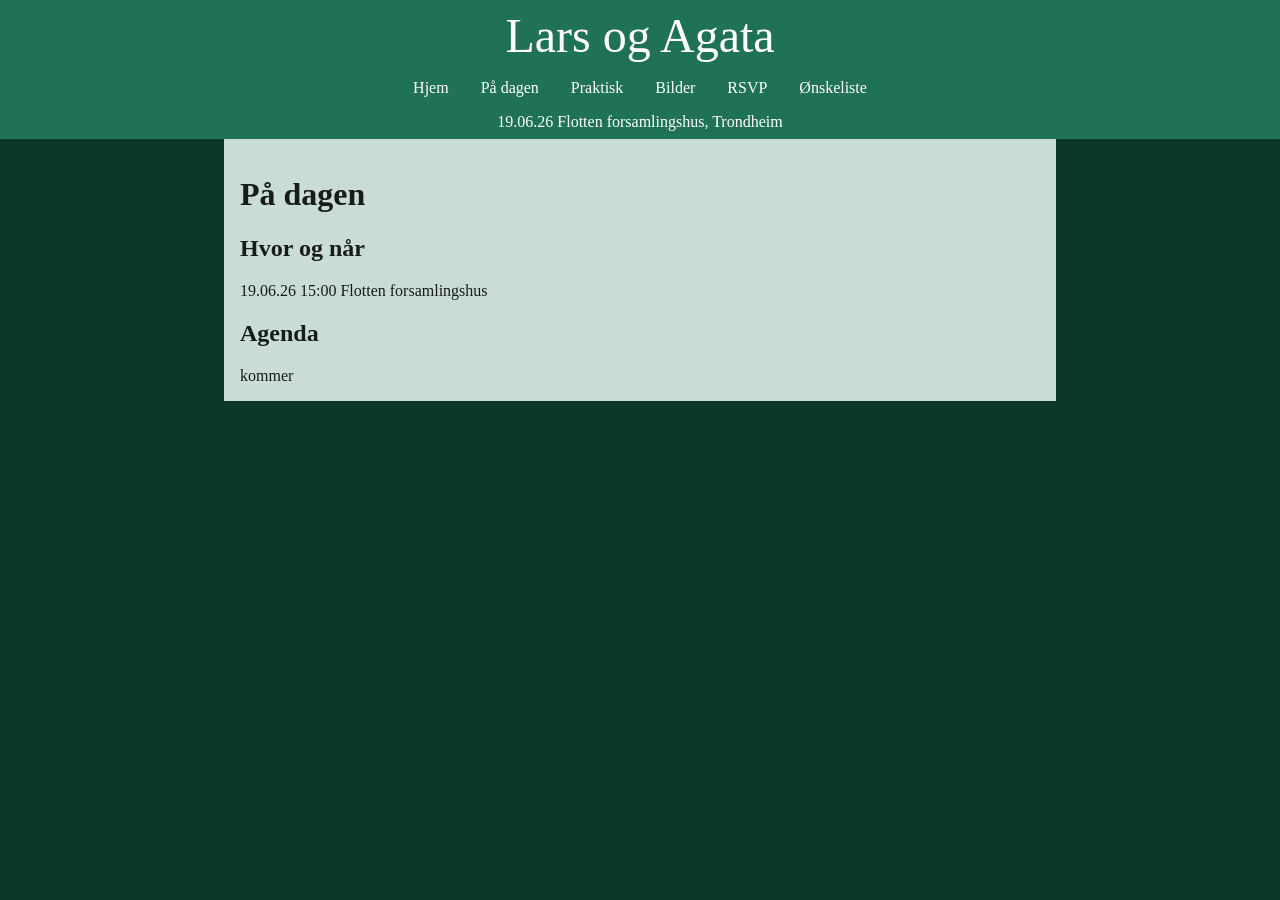
==== on-the-day.html @ f41dea21 "init page" ====
<!DOCTYPE html>
<html lang="nb">
   <head>
    <title>På dagen | Lars og Agata</title>
    <link rel="stylesheet" href="style.css" />
   </head>
   <body>
        <div id="header"></div>
      <main>
        <h1>På dagen</h1>

        <h2>Hvor og når</h2>

        19.06.26 15:00 Flotten forsamlingshus

        <h2>Agenda</h2>
        kommer
      </main>
   </body> 
   <script src="js/include.js"></script>
</html>
---- style.css ----
:root {
    --color-primary:  rgb(32, 114, 87);
    --color-background:rgb(12, 56, 41);
    --color-surface-main:rgb(201, 221, 214);
    --color-text-default: rgb(23, 27, 26);
    --color-text-on-primary: white;
    --color-text-on-primary-hover: rgb(231, 205, 205);
}

*, ::before, ::after {
    box-sizing: border-box;
}

body {
    margin: 0;
    color: var(--color-text-default);
    background-color: var(--color-background);
    
}

.banner {
    padding: 0.5rem;
    background-color: var(--color-primary);
    display: flex;
    flex-direction: column;
    align-items: center;
    color: var(--color-text-on-primary);
}

.logo {
    font-size: 3rem;
}

nav {
    display: flex;
}

.nav-link {
    color:inherit;
    display: block;
    padding: 1rem;
    text-decoration: none;
    
    &:hover {
        color: var(--color-text-on-primary-hover);
    }
}

main {
    max-width: 52rem;
    margin-inline: auto;
    padding: 1rem;
    background-color: var(--color-surface-main);
   
}
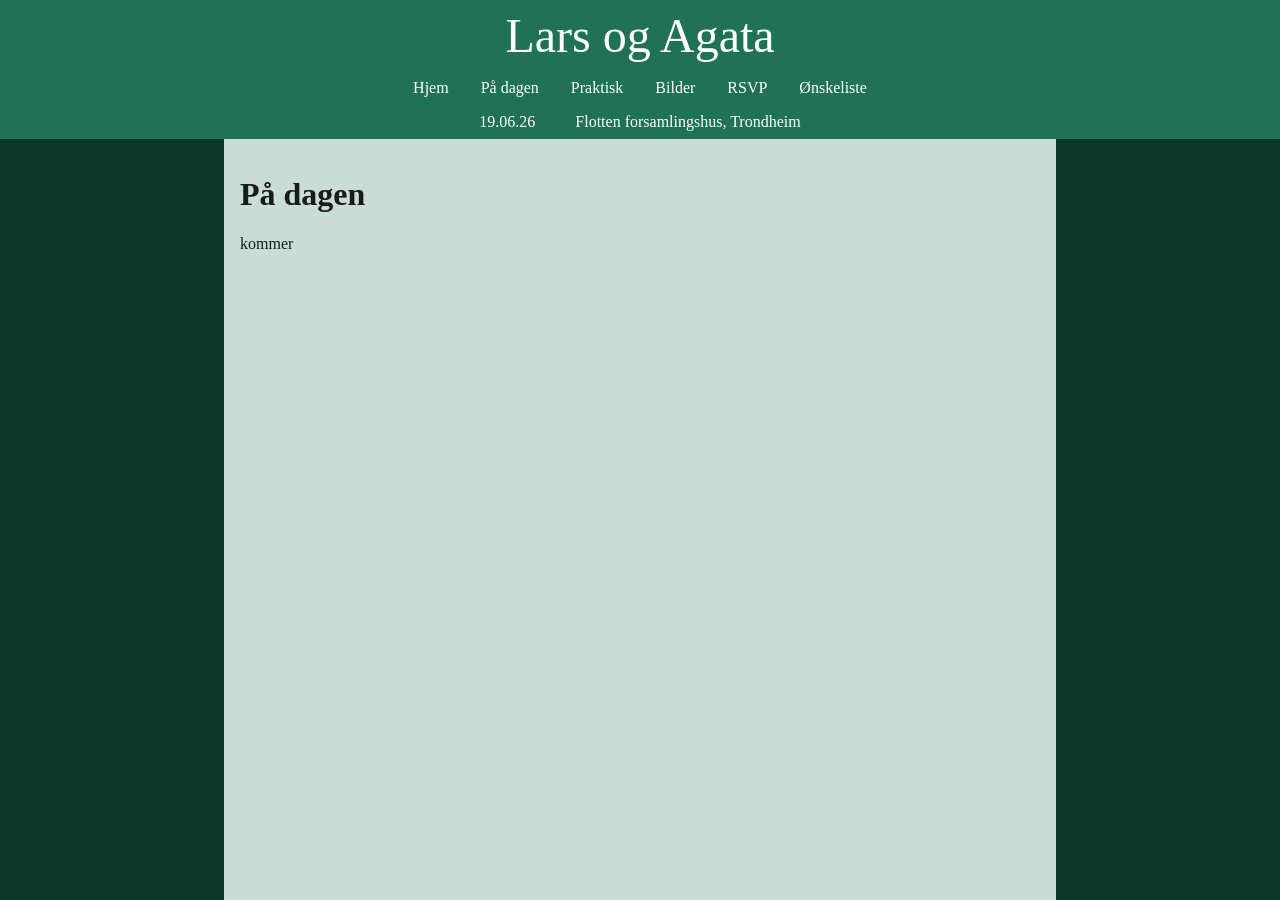
==== commit b7db62c4: "forts + images" ====
--- a/on-the-day.html
+++ b/on-the-day.html
@@ -9,11 +9,6 @@
       <main>
         <h1>På dagen</h1>
 
-        <h2>Hvor og når</h2>
-
-        19.06.26 15:00 Flotten forsamlingshus
-
-        <h2>Agenda</h2>
         kommer
       </main>
    </body> 
--- a/style.css
+++ b/style.css
@@ -10,9 +10,14 @@
 *, ::before, ::after {
     box-sizing: border-box;
 }
+html, body {
+    margin: 0;
 
+}
 body {
-    margin: 0;
+    display: flex;
+    flex-direction: column;
+    min-height: 100vh;
     color: var(--color-text-default);
     background-color: var(--color-background);
     
@@ -46,10 +51,21 @@
     }
 }
 
+.date-place {
+    display: flex;
+    gap: 2.5rem;
+}
+
 main {
-    max-width: 52rem;
+    flex: 1;
+    width: 52rem;
     margin-inline: auto;
     padding: 1rem;
     background-color: var(--color-surface-main);
-   
+}
+
+@media only screen and (max-width: 850px) {
+    main {
+    width: 100%;
+    }
 }
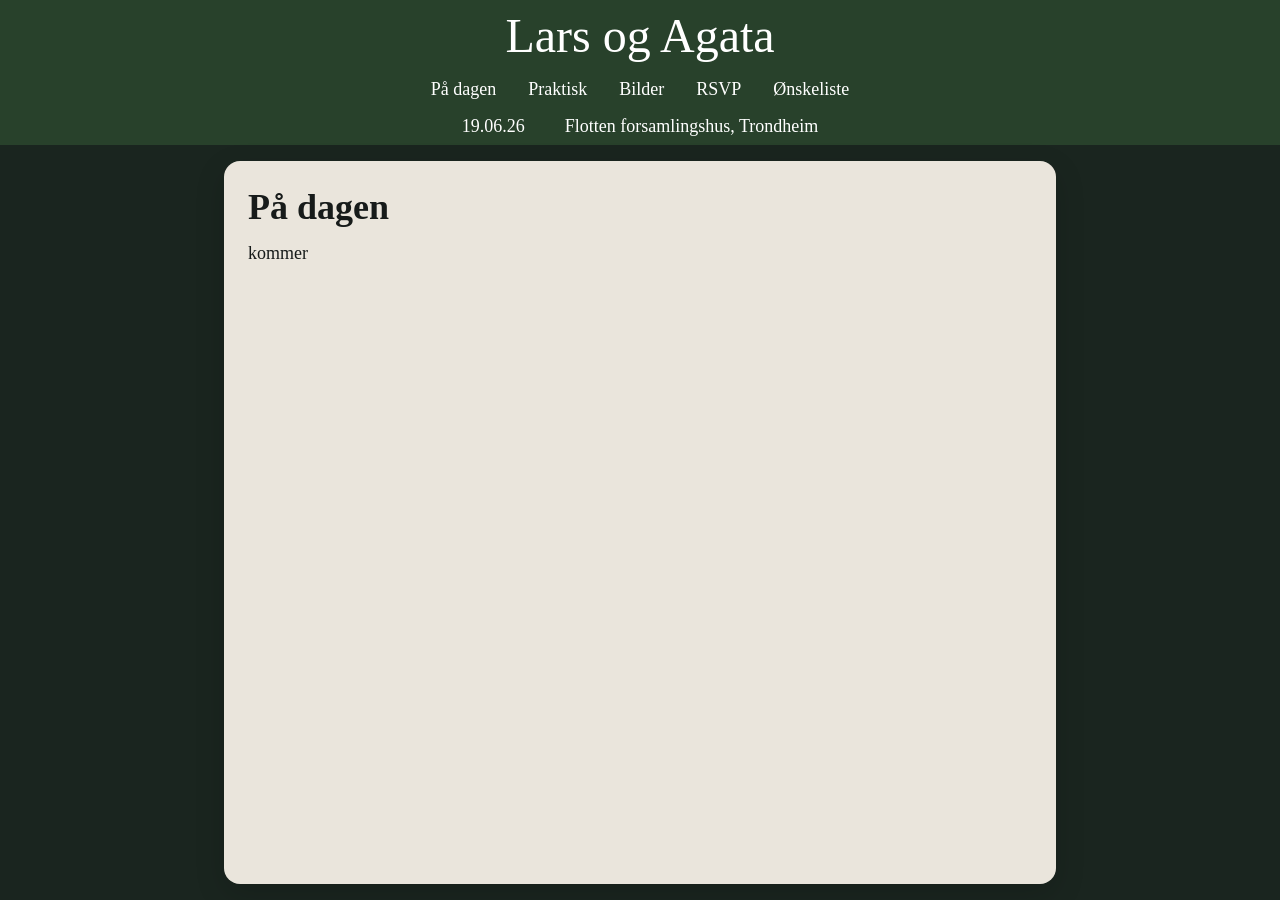
==== commit 7b9dfdc4: "forts" ====
--- a/on-the-day.html
+++ b/on-the-day.html
@@ -3,6 +3,7 @@
    <head>
     <title>På dagen | Lars og Agata</title>
     <link rel="stylesheet" href="style.css" />
+    <link rel="icon" href="favicon.svg" type="image/svg+xml">
    </head>
    <body>
         <div id="header"></div>
--- a/style.css
+++ b/style.css
@@ -1,7 +1,13 @@
 :root {
     --color-primary:  rgb(32, 114, 87);
-    --color-background:rgb(12, 56, 41);
+    --color-primary:  #1F2A24;
+    --color-primary:  #28412B;
+    --color-bg:rgb(12, 56, 41);
+    --color-bg: #28412B;
+    --color-bg:rgb(26, 37, 31);
     --color-surface-main:rgb(201, 221, 214);
+    --color-surface-main:#F4F1EA;
+    --color-surface-main:#EAE5DC;
     --color-text-default: rgb(23, 27, 26);
     --color-text-on-primary: white;
     --color-text-on-primary-hover: rgb(231, 205, 205);
@@ -18,8 +24,10 @@
     display: flex;
     flex-direction: column;
     min-height: 100vh;
+    background-color: var(--color-bg);
+    font-family: Georgia, 'Times New Roman', Times, serif;
+    font-size: 18px;
     color: var(--color-text-default);
-    background-color: var(--color-background);
     
 }
 
@@ -34,17 +42,21 @@
 
 .logo {
     font-size: 3rem;
+
 }
 
 nav {
     display: flex;
 }
 
-.nav-link {
+.logo, .nav-link {
     color:inherit;
     display: block;
+    text-decoration: none;
+}
+
+.nav-link {
     padding: 1rem;
-    text-decoration: none;
     
     &:hover {
         color: var(--color-text-on-primary-hover);
@@ -56,16 +68,37 @@
     gap: 2.5rem;
 }
 
+h1, h2 {
+    font-family: "Palatino Linotype", Palatino, serif;
+}
+
+h1, h2, h3, h4 {
+    margin-block: 0 0.4em;
+    padding-top: 0.7em;
+}
+
+p {
+    margin-block: 0 1em;
+}
+
 main {
     flex: 1;
     width: 52rem;
     margin-inline: auto;
-    padding: 1rem;
+    margin-block: 1rem;
+    border-radius: 1rem;
+    padding-inline: 1.5rem;
     background-color: var(--color-surface-main);
+    box-shadow: 0 10px 30px rgba(0,0,0,0.15);
 }
 
 @media only screen and (max-width: 850px) {
     main {
-    width: 100%;
+        width: 100%;
+        padding-inline: 1rem;
     }
+}
+
+.index-text {
+    text-align: center;
 }
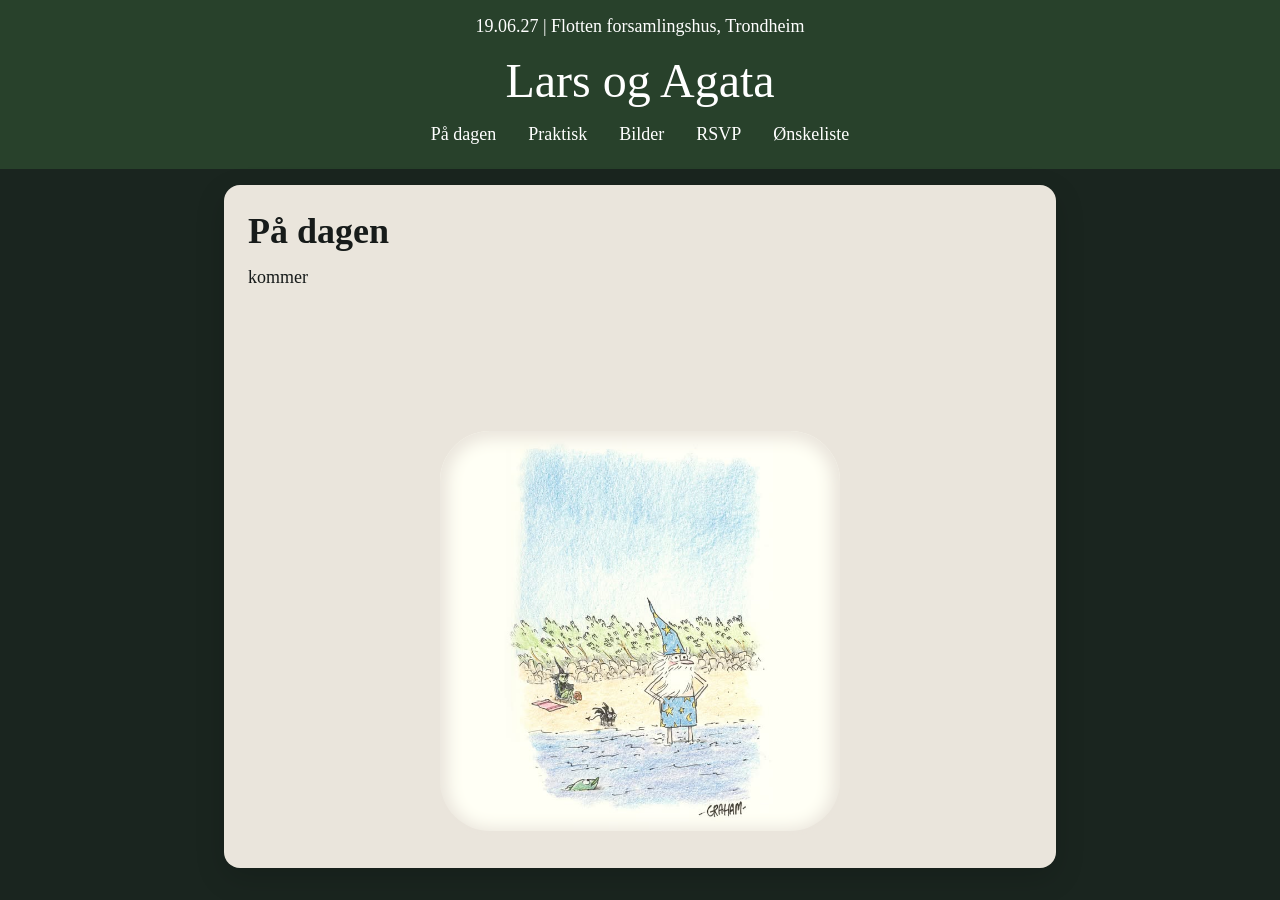
==== commit 3a722dd1: "Bilde på bunnen" ====
--- a/on-the-day.html
+++ b/on-the-day.html
@@ -11,6 +11,13 @@
         <h1>På dagen</h1>
 
         kommer
+
+      <div class="main--bottom">
+        <div class="img--blurred-container">
+          <img src="./images/WitchWizardBeach.jpg" class="img--blurred">
+          <div class="img--blurred-block"></div>
+        </div>
+      </div>
       </main>
    </body> 
    <script src="js/include.js"></script>
--- a/style.css
+++ b/style.css
@@ -11,10 +11,18 @@
     --color-text-default: rgb(23, 27, 26);
     --color-text-on-primary: white;
     --color-text-on-primary-hover: rgb(231, 205, 205);
+    --transition: 200ms linear;
 }
 
 *, ::before, ::after {
     box-sizing: border-box;
+    transition: color var(--transition), outline-offset var(--transition);
+}
+
+*:focus-visible {
+    outline: var(--color-primary) 2px solid;
+    outline-offset: 2px;
+    box-shadow: 0 0 0 2px var(--color-text-on-primary);
 }
 html, body {
     margin: 0;
@@ -32,7 +40,7 @@
 }
 
 .banner {
-    padding: 0.5rem;
+    padding: 1rem 0.5rem 0.5rem 0.5rem;
     background-color: var(--color-primary);
     display: flex;
     flex-direction: column;
@@ -49,7 +57,7 @@
     display: flex;
 }
 
-.logo, .nav-link {
+.banner a {
     color:inherit;
     display: block;
     text-decoration: none;
@@ -66,6 +74,7 @@
 .date-place {
     display: flex;
     gap: 2.5rem;
+    margin-bottom: 1rem;
 }
 
 h1, h2 {
@@ -82,23 +91,71 @@
 }
 
 main {
+    min-height: 100%;
+    display: flex;
+    flex-direction: column;
+    position: relative;
     flex: 1;
     width: 52rem;
     margin-inline: auto;
-    margin-block: 1rem;
+    margin-block: 1rem 2rem;
     border-radius: 1rem;
     padding-inline: 1.5rem;
     background-color: var(--color-surface-main);
     box-shadow: 0 10px 30px rgba(0,0,0,0.15);
-}
-
-@media only screen and (max-width: 850px) {
-    main {
-        width: 100%;
-        padding-inline: 1rem;
+    @media only screen and (max-width: 850px) {
+     
+            margin-block: 0 1rem;
+            width: 100%;
+            padding-inline: 1rem;
+            border-radius: 0;
     }
 }
 
 .index-text {
     text-align: center;
+}
+
+button, .button {
+    background-color: var(--color-primary);
+    border: 1px solid var(--color-primary);
+    color: var(--color-text-on-primary);
+    padding: .75rem;
+    border-radius: 4px;
+    text-decoration: none;
+    &:hover {
+        color: var(--color-text-on-primary-hover);
+    }
+}
+
+.main--bottom {
+    margin-top: auto;
+    padding-block-start: 2rem;
+}
+
+.img--blurred-container {
+    margin: auto;
+    border-radius: 50px;
+    margin-block-end: 2rem;
+    margin-inline-start: 50%;
+    transform: translate(-50%);
+    width: 400px;   
+
+    @media only screen and (max-width: 450px) {
+     width: 100%;   
+    }
+}
+
+.img--blurred {
+    border-radius: 50px;
+    width: 100%;
+}
+
+.img--blurred-block {
+    width: 100%;
+    position: absolute;
+    bottom: 0px;
+    top: 0px;
+    box-shadow: inset 0 0 16px 8px var(--color-surface-main);
+    border-radius: 50px;
 }
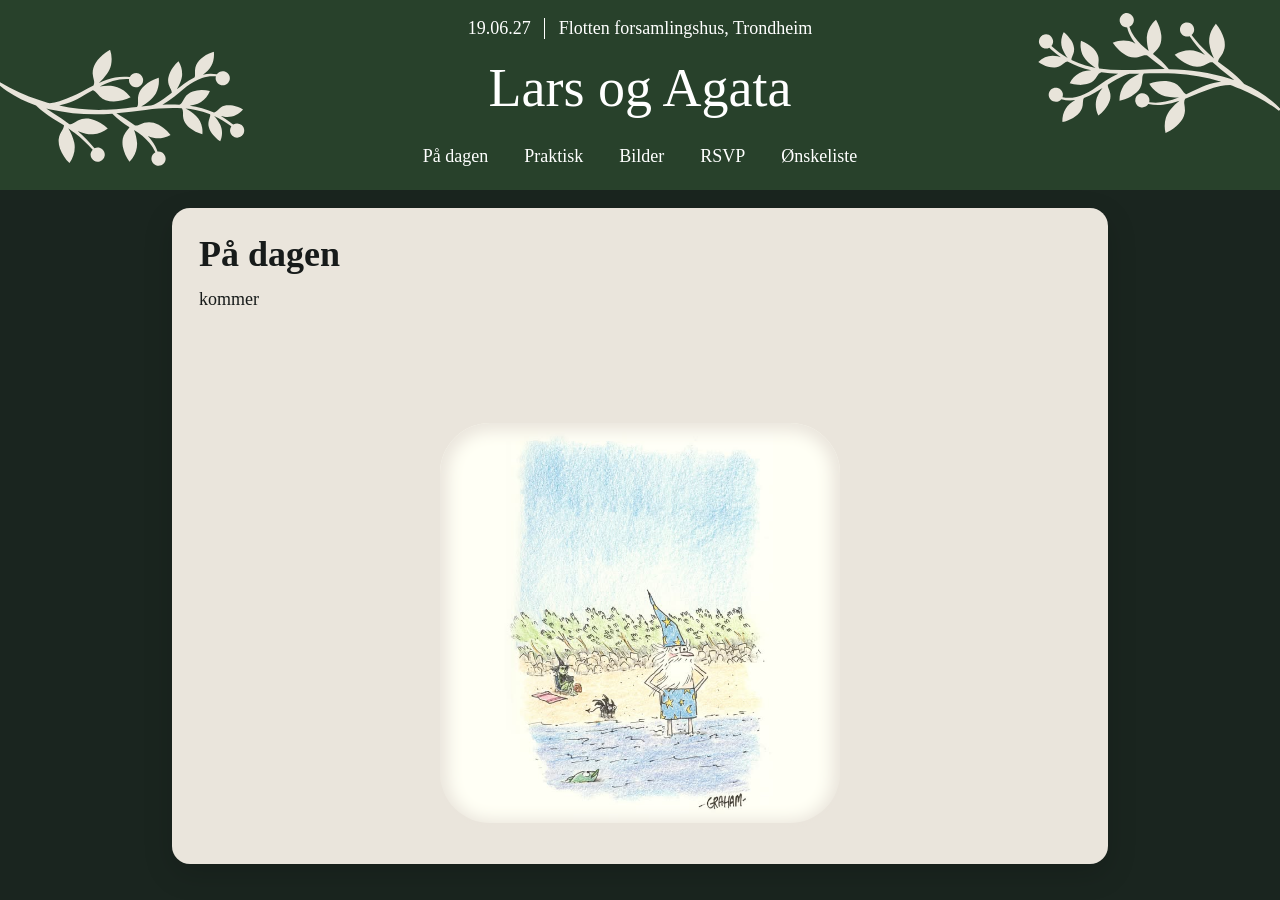
==== commit 45992b05: "forts" ====
--- a/on-the-day.html
+++ b/on-the-day.html
@@ -2,6 +2,7 @@
 <html lang="nb">
    <head>
     <title>På dagen | Lars og Agata</title>
+    <meta name="viewport" content="width=device-width, initial-scale=1" />
     <link rel="stylesheet" href="style.css" />
     <link rel="icon" href="favicon.svg" type="image/svg+xml">
    </head>
--- a/style.css
+++ b/style.css
@@ -26,6 +26,7 @@
 }
 html, body {
     margin: 0;
+    font-size: 18px;
 
 }
 body {
@@ -34,18 +35,22 @@
     min-height: 100vh;
     background-color: var(--color-bg);
     font-family: Georgia, 'Times New Roman', Times, serif;
-    font-size: 18px;
     color: var(--color-text-default);
     
 }
 
 .banner {
-    padding: 1rem 0.5rem 0.5rem 0.5rem;
+    padding: 1rem 0.5rem 0.75rem 0.5rem;
     background-color: var(--color-primary);
     display: flex;
+    gap: 1rem;
     flex-direction: column;
     align-items: center;
     color: var(--color-text-on-primary);
+
+     @media only screen and (max-width: 450px) {
+     padding: 1rem .25rem; 
+    }
 }
 
 .logo {
@@ -63,8 +68,39 @@
     text-decoration: none;
 }
 
+.banner__decor {
+    fill-rule: evenodd;
+    clip-rule: evenodd;
+    image-rendering: smooth;
+    text-rendering: geometricPrecision;
+    shape-rendering: geometricPrecision;
+    position: absolute;
+
+    @media only screen and (min-width: 920px) {
+        width:186px;
+        height:198px;
+    }
+
+    @media only screen and (max-width: 920px) {
+        display: none;
+    }
+    
+}
+
+.banner__decor--left {
+    left: 39px;
+    top: 0;
+    rotate: 140deg;
+}
+
+.banner__decor--right {
+    right: 39px;
+    top: -17px;
+    rotate: -35deg;
+}
+
 .nav-link {
-    padding: 1rem;
+    padding: .5rem 1rem;
     
     &:hover {
         color: var(--color-text-on-primary-hover);
@@ -73,8 +109,16 @@
 
 .date-place {
     display: flex;
-    gap: 2.5rem;
-    margin-bottom: 1rem;
+    gap: .75rem;
+    
+    @media only screen and (max-width: 450px) {
+    flex-direction: column;
+    gap: .25rem; 
+    }
+}
+
+.date-place--separator {
+    border-left: 1px solid var(--color-text-on-primary);
 }
 
 h1, h2 {
@@ -116,6 +160,22 @@
     text-align: center;
 }
 
+#countdown {
+    font-size: 3rem;
+    display: flex;
+    gap: 2rem;
+    justify-content: center;
+    margin: 1rem;
+    @media only screen and (max-width: 450px) {
+        font-size: 2rem;  
+    }
+}
+
+.countdown--label {
+    font-size: 1rem;
+
+}
+
 button, .button {
     background-color: var(--color-primary);
     border: 1px solid var(--color-primary);
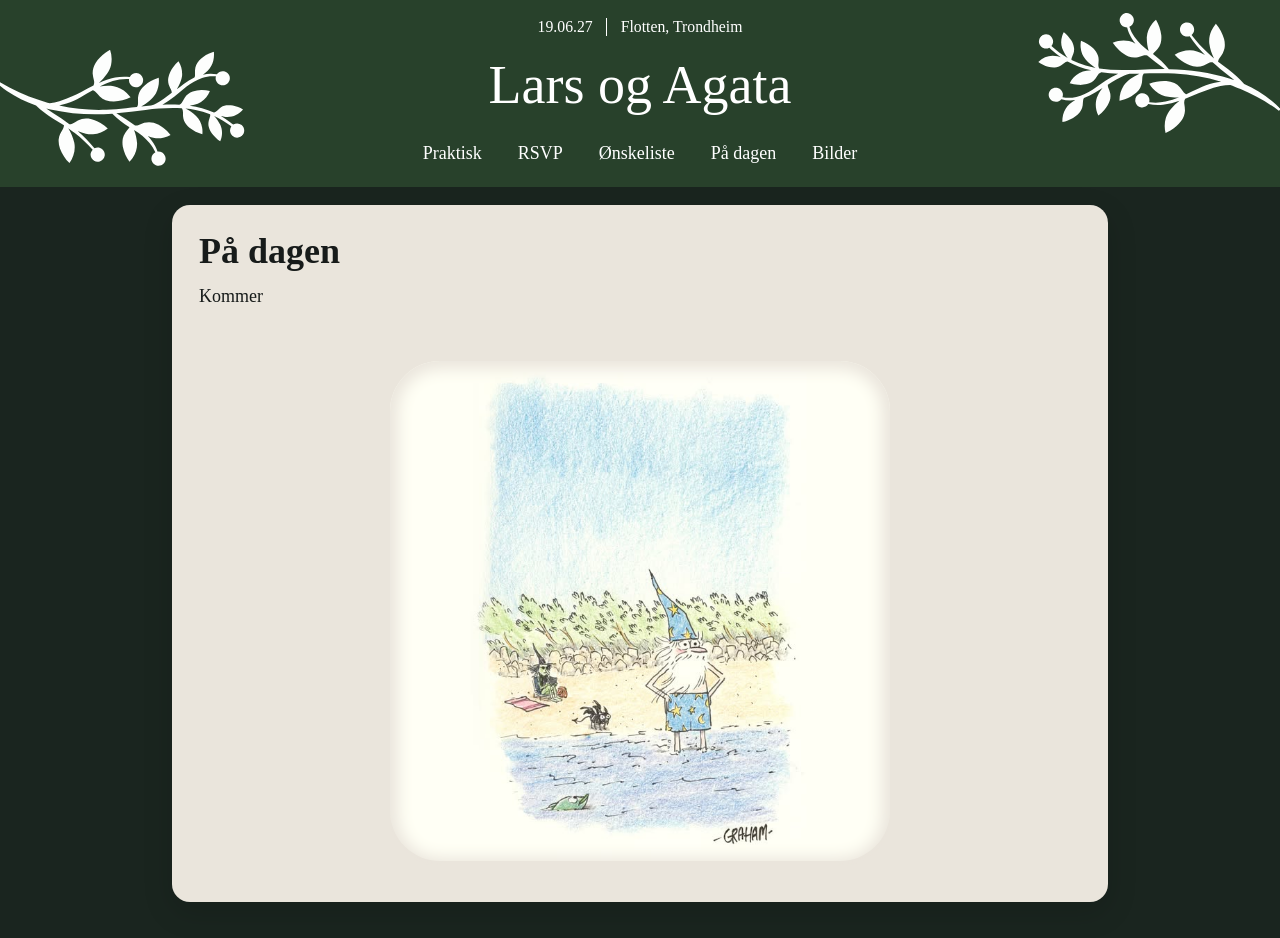
==== commit a4c7f18e: "forts" ====
--- a/on-the-day.html
+++ b/on-the-day.html
@@ -11,7 +11,7 @@
       <main>
         <h1>På dagen</h1>
 
-        kommer
+        <p>Kommer</p>
 
       <div class="main--bottom">
         <div class="img--blurred-container">
--- a/style.css
+++ b/style.css
@@ -9,9 +9,14 @@
     --color-surface-main:#F4F1EA;
     --color-surface-main:#EAE5DC;
     --color-text-default: rgb(23, 27, 26);
+    --color-text-action: #28412B; 
+    --color-surface-action: #28412B; 
+    --color-text-on-surface-action: white;
     --color-text-on-primary: white;
     --color-text-on-primary-hover: rgb(231, 205, 205);
+    --color-text-on-surface-action-hover: rgb(231, 205, 205);
     --transition: 200ms linear;
+    --border-radius-component: 6px;
 }
 
 *, ::before, ::after {
@@ -24,6 +29,10 @@
     outline-offset: 2px;
     box-shadow: 0 0 0 2px var(--color-text-on-primary);
 }
+
+a {
+    color: var(--color-text-action);
+}
 html, body {
     margin: 0;
     font-size: 18px;
@@ -55,17 +64,36 @@
 
 .logo {
     font-size: 3rem;
-
+    
 }
 
 nav {
     display: flex;
+    @media only screen and (max-width: 540px) {
+        display: none; 
+        flex-direction: column;
+    }
+}
+
+nav.showMenu {
+    display: flex;
+}
+
+#nav-button {
+    @media only screen and (min-width: 540px) {
+        display: none; 
+    }
+
 }
 
 .banner a {
     color:inherit;
     display: block;
     text-decoration: none;
+    
+    &:hover {
+        color: var(--color-text-on-primary-hover);
+    }
 }
 
 .banner__decor {
@@ -101,20 +129,12 @@
 
 .nav-link {
     padding: .5rem 1rem;
-    
-    &:hover {
-        color: var(--color-text-on-primary-hover);
-    }
 }
 
 .date-place {
     display: flex;
     gap: .75rem;
-    
-    @media only screen and (max-width: 450px) {
-    flex-direction: column;
-    gap: .25rem; 
-    }
+    font-size: .875rem;
 }
 
 .date-place--separator {
@@ -147,17 +167,32 @@
     padding-inline: 1.5rem;
     background-color: var(--color-surface-main);
     box-shadow: 0 10px 30px rgba(0,0,0,0.15);
-    @media only screen and (max-width: 850px) {
-     
-            margin-block: 0 1rem;
-            width: 100%;
-            padding-inline: 1rem;
-            border-radius: 0;
+    @media only screen and (max-width: 940px) {
+        margin-block: 0;
+        width: 100%;
+        padding-inline: 1rem;
+        border-radius: 0;
     }
 }
 
 .index-text {
     text-align: center;
+}
+
+.index-content {
+    display: flex;
+    flex-direction: column;
+    gap: 1rem;
+}
+
+.image-us {
+    width: 540px;
+    align-self: center;
+    @media only screen and (max-width: 560px) {
+        width: 100%;
+        margin-inline: -1rem;
+    }
+
 }
 
 #countdown {
@@ -167,24 +202,83 @@
     justify-content: center;
     margin: 1rem;
     @media only screen and (max-width: 450px) {
-        font-size: 2rem;  
+        font-size: 2rem; 
+        gap: 1.5rem; 
     }
 }
 
 .countdown--label {
     font-size: 1rem;
-
+    
 }
 
 button, .button {
-    background-color: var(--color-primary);
-    border: 1px solid var(--color-primary);
-    color: var(--color-text-on-primary);
+    cursor: pointer;
+    background-color: var(--color-surface-action);
+    border: 1px solid var(--color-surface-action);
+    color: var(--color-text-on-surface-action);
+    font-family: inherit;
+    font-size: 1rem;
     padding: .75rem;
-    border-radius: 4px;
+    border-radius: var(--border-radius-component);
     text-decoration: none;
     &:hover {
-        color: var(--color-text-on-primary-hover);
+        color: var(--color-text-on-surface-action-hover);
+    }
+    &:has(svg) {
+        display: flex;
+        gap: .25rem;
+        align-items: center;
+    }
+    svg {
+        color: inherit;
+        stroke-color: inherit;
+    }
+}
+
+.newsletter-form-group {
+    display: flex;
+    flex-direction: column;
+    gap: .5rem;;
+    margin-top: 1rem;
+    margin-inline: auto;
+    
+    @media only screen and (min-width: 500px) {
+        width: 20rem;
+    }
+}
+
+label {
+    font-weight: 600;
+}
+
+input {
+    font-family: inherit;
+    font-size: 1rem;
+    padding: .75rem;
+    border-radius: var(--border-radius-component);
+    border: 1px solid var(--color-surface-action);
+
+}
+
+.qr-container {
+    display: flex;
+    flex-direction: column;
+    align-items: center;
+    gap: 1rem;
+    align-self: center;
+    border: 1px solid var(--color-bg);
+    background-color: white;
+    border-radius: var(--border-radius-component);
+    padding: 1rem;
+    max-width: 20rem;
+    margin-block-start: 1rem;
+
+    img {
+        width: 100%;
+    }
+    a {
+        font-size: 1.5rem;
     }
 }
 
@@ -199,9 +293,9 @@
     margin-block-end: 2rem;
     margin-inline-start: 50%;
     transform: translate(-50%);
-    width: 400px;   
-
-    @media only screen and (max-width: 450px) {
+    width: 500px;   
+
+    @media only screen and (max-width: 500px) {
      width: 100%;   
     }
 }
@@ -218,4 +312,23 @@
     top: 0px;
     box-shadow: inset 0 0 16px 8px var(--color-surface-main);
     border-radius: 50px;
-}+}
+
+.loader {
+    width: 0.95em;
+    height: 0.95em;
+    border: 4px solid var(--color-text-action);
+    border-bottom-color: transparent;
+    border-radius: 50%;
+    display: inline-block;
+    animation: rotation 1s linear infinite;
+}
+
+@keyframes rotation {
+    0% {
+        transform: rotate(0deg);
+    }
+    100% {
+        transform: rotate(360deg);
+    }
+} 
